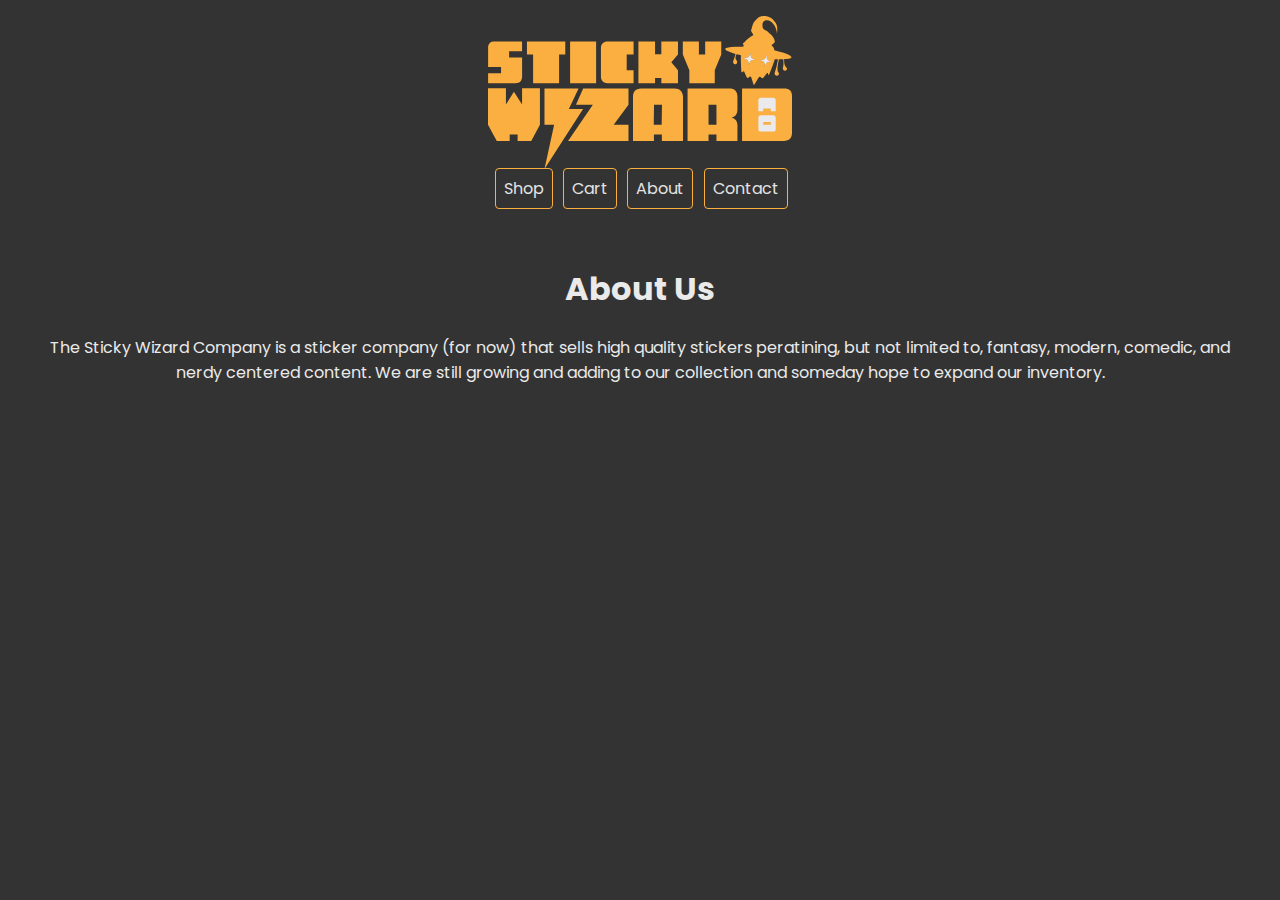
==== about.html @ 495eeb1e "working on client project" ====
<!DOCTYPE html>
<html lang="en">
<head>
    <meta charset="UTF-8">
    <meta name="viewport" content="width=device-width, initial-scale=1.0">
    <title>Sticky Wizard Company</title>
    <link rel="stylesheet" href="styles.css">
    <link rel="preconnect" href="https://fonts.googleapis.com">
    <link rel="preconnect" href="https://fonts.gstatic.com" crossorigin>
    <link href="https://fonts.googleapis.com/css2?family=Poppins:wght@300;400;500;600;700;800&display=swap" rel="stylesheet">
    </head>
    <link rel="icon" type="image/x-icon" href="images/alt_sw_favicon.svg" alt="alternate favicon">

<body>
    <header>
        <nav>
            <a class="logo" href="index.html"> <img src="images/sw logo.svg" alt="Sticky Wizard logo"></a>
            <a class="navlink" href="shop.html">Shop</a>
            <a class="navlink" href="cart.html">Cart</a>
            <a class="navlink" href="about.html">About</a>
            <a class="navlink" href="contact.html">Contact</a>
        </nav>
    </header>

    <main>

      <h1>About Us</h1>

      <p>The Sticky Wizard Company is a sticker company (for now) that sells high quality stickers peratining, but not limited to, fantasy, modern, comedic, and nerdy centered content. We are still growing and adding to our collection and someday hope to expand our inventory.</p>

    </main>
    
    <footer></footer>
</body>
</html>
---- styles.css ----
body{
    background-color: #333;
    color: #eaeaea;
    font-family: 'poppins', sans-serif;
    margin: 0 2rem;
    display: block;
    flex-wrap: wrap;
    flex-direction: column;
}

main{
    text-align: center;
}

header{
    display:flex;
    flex-wrap: nowrap;
    justify-content: center;
    padding: 1rem;
    margin-bottom: 3rem;
}

.navlink{
    text-decoration: none;
    color: #e3e3e3;
    border: #fbb03d solid 1pt;
    padding: .5rem;
    border-radius: 3pt;
    margin-left: .4rem;
    transition:ease-in-out .2s;
}

.navlink:hover{
    text-decoration: none;
    color: #333;
    background-color: #fbb03d;
    padding: .5rem;
    border-radius: 3pt;
    
}

.logo{
    max-width: 100%;
    width: 15rem;
}

.button{
    text-decoration: none;
    color: #e3e3e3;
    border: #fbb03d solid 1pt;
    padding: .5rem;
    border-radius: 3pt;
    transition:ease-in-out .2s;
}

.button:hover{
    text-decoration: none;
    color: #333;
    background-color: #fbb03d;
    padding: .5rem;
    border-radius: 3pt;
}

.highlight{
    color: #fbb03d;
}

.featured{
    display: flex;
    flex-wrap: wrap;
    justify-content: center;
    margin-top: 4rem;
}

.featured .product{
    max-width: 100%;
    width: 325px;
    padding: 2rem;
    border: #fbb03d solid 1px;
    margin: 2rem 0;
}

.featured .price{
    font-family: 'poppins', sans-serif;
    font-weight: 200;
    font-style: italic;
    padding: .5rem 0
}

.bolt{
    width: 30px;
    height: 70px;
    max-width: 100%;
    padding-right: 1rem;
}
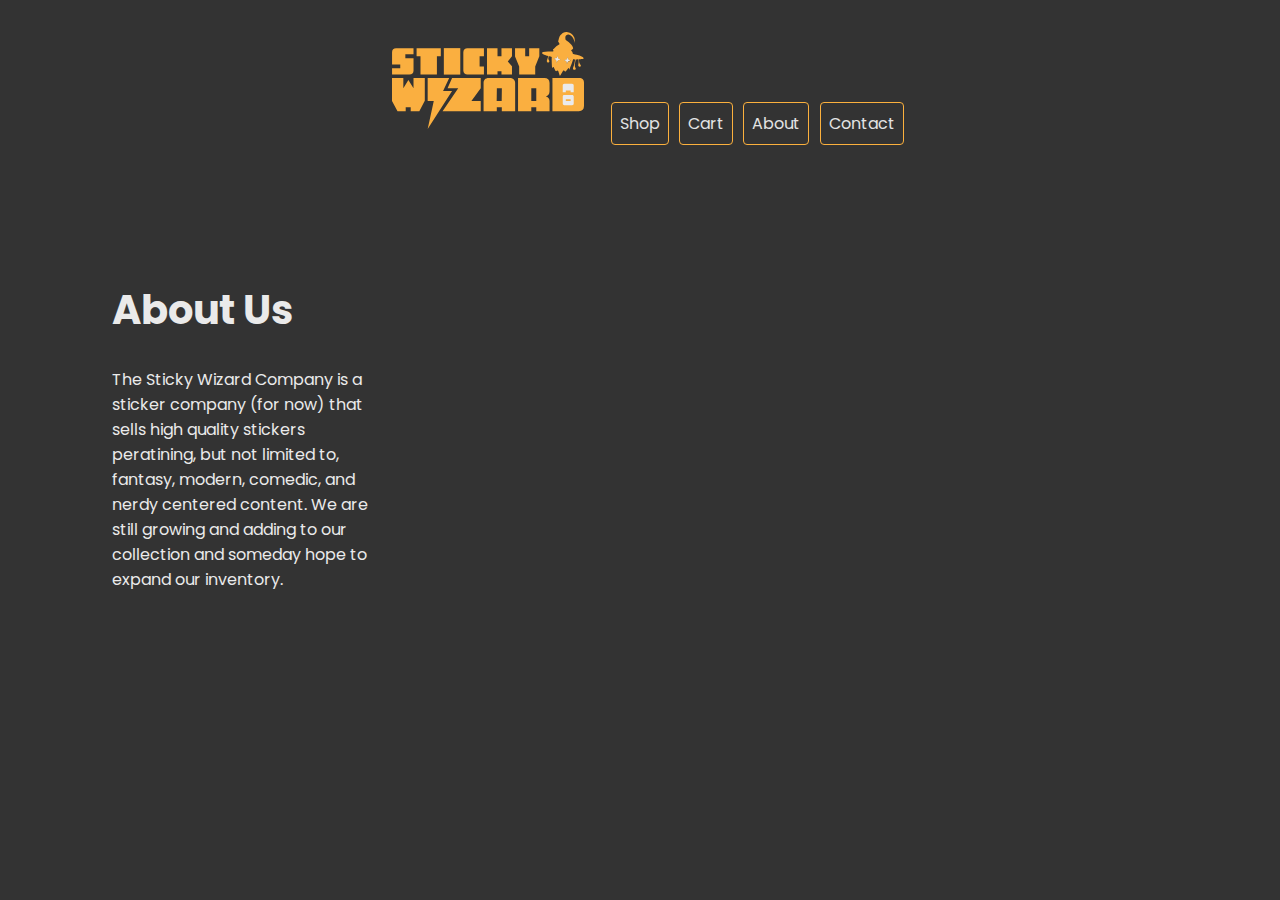
==== commit 219e534f: "client project done" ====
--- a/about.html
+++ b/about.html
@@ -8,13 +8,14 @@
     <link rel="preconnect" href="https://fonts.googleapis.com">
     <link rel="preconnect" href="https://fonts.gstatic.com" crossorigin>
     <link href="https://fonts.googleapis.com/css2?family=Poppins:wght@300;400;500;600;700;800&display=swap" rel="stylesheet">
+    <link rel="icon" type="image/x-icon" href="images/alt_sw_favicon.svg">
     </head>
-    <link rel="icon" type="image/x-icon" href="images/alt_sw_favicon.svg" alt="alternate favicon">
+  
 
 <body>
     <header>
         <nav>
-            <a class="logo" href="index.html"> <img src="images/sw logo.svg" alt="Sticky Wizard logo"></a>
+            <a class="logo" href="index.html"> <img src="images/sw_logo.svg" alt="Sticky Wizard logo"></a>
             <a class="navlink" href="shop.html">Shop</a>
             <a class="navlink" href="cart.html">Cart</a>
             <a class="navlink" href="about.html">About</a>
--- a/styles.css
+++ b/styles.css
@@ -13,11 +13,24 @@
 }
 
 header{
-    display:flex;
+    display: flex;
     flex-wrap: nowrap;
-    justify-content: center;
-    padding: 1rem;
-    margin-bottom: 3rem;
+    justify-content:center;      
+}
+
+h1{
+    font-weight: 700;
+    font-size: 40px;
+    margin-top: 4rem;
+}
+
+h2{
+    font-weight: 500;
+    font-size: 30px;
+}
+
+.intro{
+    margin-top: 4rem ;
 }
 
 .navlink{
@@ -40,8 +53,7 @@
 }
 
 .logo{
-    max-width: 100%;
-    width: 15rem;
+    width: 12rem
 }
 
 .button{
@@ -75,7 +87,6 @@
 .featured .product{
     max-width: 100%;
     width: 325px;
-    padding: 2rem;
     border: #fbb03d solid 1px;
     margin: 2rem 0;
 }
@@ -87,9 +98,218 @@
     padding: .5rem 0
 }
 
-.bolt{
-    width: 30px;
-    height: 70px;
-    max-width: 100%;
-    padding-right: 1rem;
-}+
+form{
+    background-color: #333;
+    padding: 1rem;
+}
+
+label, input[type=text], [type=email], textarea{
+    display: block;
+    margin: .5rem 0;
+}
+
+input[type=text], [type=email], textarea{
+    width: 95%;
+    padding: .5rem;
+    font-size: 1rem;
+    border: 1px solid transparent;
+}
+
+textarea{
+    height: 7rem;
+    font-family: 'poppins', sans-serif;
+    color: #333;
+}
+
+input:focus[type=text], input:focus[type=email], textarea:focus{
+    outline:none;
+    border: 1px solid #fbb03d;
+}
+
+input[type=submit]{
+    background-color: #333;
+    color:#e3e3e3;
+    padding: .5rem;
+    border: #fbb03d solid 2pt;
+    border-radius: 4pt;
+}
+
+input[type=submit]{
+    font-family: 'poppins', sans-serif;
+    background-color: #333;
+    color:#e3e3e3;
+    padding: .5rem;
+    border: #fbb03d solid 2pt;
+    border-radius: 6pt;
+    transition: ease-in-out .2s;
+}
+
+input[type=submit]:hover{
+    font-family: 'poppins', sans-serif;
+    background-color: #fbb03d;
+    color:#333;
+    padding: .5rem;
+    border-radius: 6pt;
+}
+
+footer{
+    text-align: center;
+    padding: 5rem 0;
+}
+
+@media (min-width: 616px){
+    body{
+        margin: 0 5rem;
+        display: inline-block;
+        flex-wrap: wrap;
+        flex-direction: column;
+    }
+    
+    main{
+        text-align: center;
+    }
+    
+    header nav a{
+        display:inline-block;
+        flex-wrap: nowrap;
+        justify-content: center;
+        padding: 1rem;
+        margin-bottom: 3rem;
+    }
+
+    .featured{
+        display: flex;
+        flex-direction: row;
+        flex-wrap: wrap;
+        margin-top: 4rem;
+    }
+    
+    .featured .product{
+        max-width: 100%;
+        width: 325px;
+        padding: 2rem;
+        border: #fbb03d solid 1px;
+        margin: 2rem 0;
+    }
+    
+    .featured .price{
+        font-family: 'poppins', sans-serif;
+        font-weight: 200;
+        font-style: italic;
+        padding: .5rem 0
+    }
+
+    footer{
+        text-align: center;
+    }
+
+
+}
+
+@media (min-width: 700px){
+    body{
+        margin: 0 5rem;
+        display: inline-block;
+        flex-wrap: wrap;
+        flex-direction: column;
+    }
+    
+    main{
+        text-align: center;
+    }
+    
+    header{
+        display:flex;
+        flex-direction: row;
+        flex-wrap: wrap;
+        justify-content:center;
+        padding: 1rem;
+        margin-bottom: 3rem;
+    }
+
+    .featured{
+        display: flex;
+        flex-direction: row;
+        flex-wrap: wrap;
+        margin-top: 4rem;
+    }
+    
+    .featured .product{
+        max-width: 100%;
+        width: 325px;
+        padding: 2rem;
+        border: #fbb03d solid 1px;
+        margin: 2rem 0;
+    }
+    
+    .featured .price{
+        font-family: 'poppins', sans-serif;
+        font-weight: 200;
+        font-style: italic;
+        padding: .5rem 0
+    }
+
+    footer{
+        text-align: center;
+    }
+}
+
+@media (min-width: 800px){
+    body{
+        margin: 0 2rem;
+        display: block;
+    }
+    
+    main{
+        text-align: left;
+        margin: 0 5rem;
+    }
+
+    .intro{
+        text-align: left;
+        margin-right: 34rem;
+    }
+
+    p{
+        text-align: left;
+        margin-right: 50rem;
+    }
+
+    h2{
+        margin-top: 5rem;
+    }
+    
+    header{
+        display:flex;
+        flex-wrap: wrap;
+        justify-content:center;
+        padding: 1rem;
+    }
+
+    .featured{
+        display: grid;
+        grid-template-columns: 500px 500px;
+        gap: 30px;
+        text-align: bottom;
+    }
+    
+    .featured .product{
+        max-width: 100%;
+        width: 400px;
+        border: #fbb03d solid 1px;
+        margin: 0;
+    }
+    
+    .featured .price{
+        font-family: 'poppins', sans-serif;
+        font-weight: 200;
+        font-style: italic;
+        padding: .5rem 0
+    }
+
+    footer{
+        text-align: center;
+    }
+}
+
